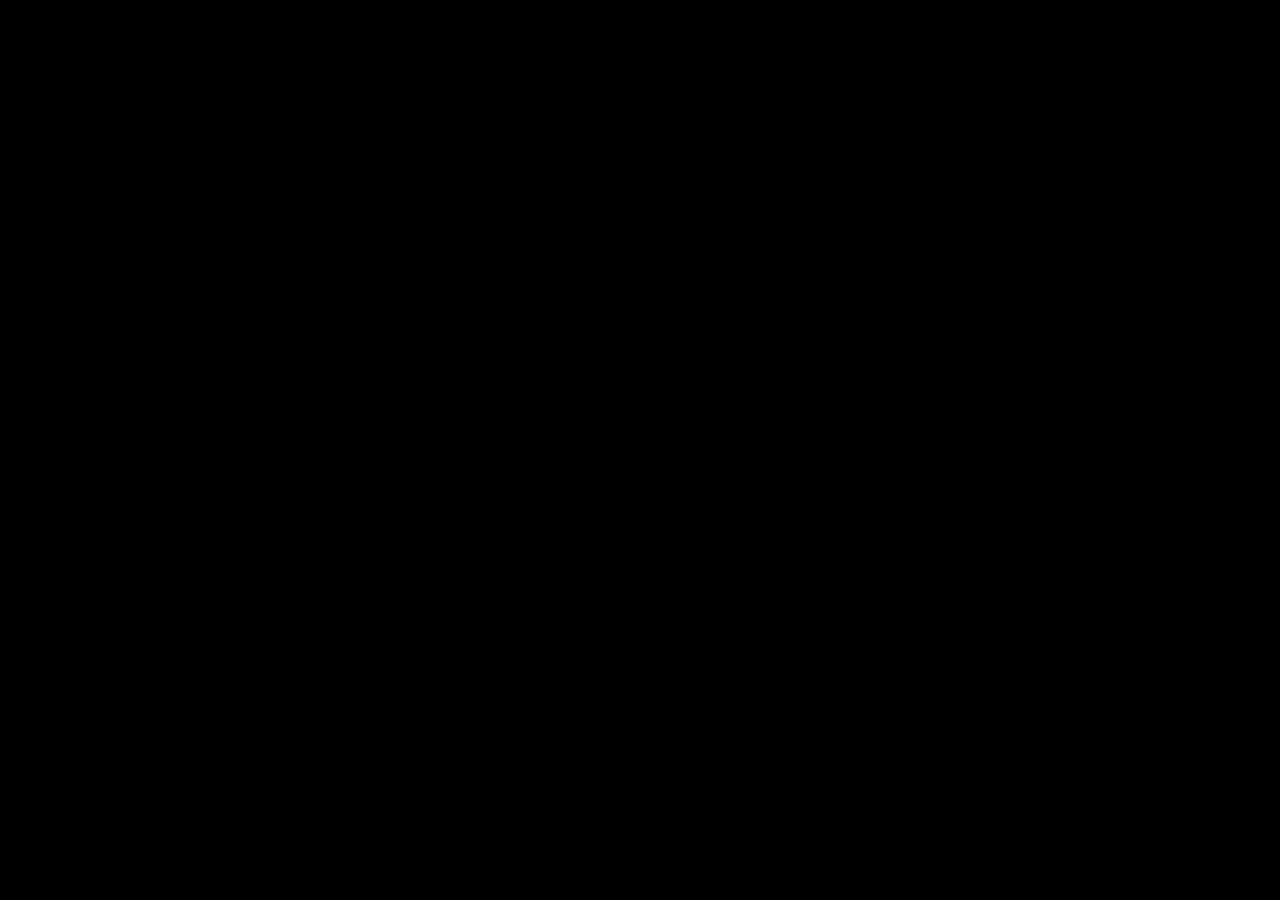
==== text.html @ 6728fc5c "Add files via upload" ====
<!DOCTYPE html>
<html lang="en">
<head>
    <meta charset="UTF-8">
    <meta http-equiv="X-UA-Compatible" content="IE=edge">
    <meta name="viewport" content="width=device-width, initial-scale=1.0">
	<meta http-equiv="refresh" content="14; url='map.html'" />
    <title>Darebuzz</title>
    <style>
.rw-wrapper{
	width: 100%;
	margin: 110px auto 0 auto;
	padding-top: 150px;
	
	
}

.rw-sentence span{
	color: #444;
	white-space: nowrap;
	font-weight: normal;
}


.rw-words span{
	position: absolute;
	opacity: 0;
	overflow: hidden;
	width: 100%;
	color: #6b969d;
}

.rw-words-1 span{
	animation: rotateWordsFirst 18s linear infinite 0s;
}
.rw-words-2 span{
	animation: rotateWordsSecond 18s linear infinite 0s;
}
.rw-words span:nth-child(2) { 
	animation-delay: 3s; 
	color: #6b889d;
}
.rw-words span:nth-child(3) { 
	animation-delay: 6s; 
	color: #6b739d;	
}
.rw-words span:nth-child(4) { 
	animation-delay: 9s; 
	color: #7a6b9d;
}
.rw-words span:nth-child(5) { 
	animation-delay: 12s; 
	color: #8d6b9d;
}
.rw-words span:nth-child(6) {  
	animation-delay: 15s; 
	color: #9b6b9d;
}
.rw-words span:nth-child(7) {  
	animation-delay: 18s; 
	color: #9b6b9d;
}

@keyframes rotateWordsFirst {
    0% { opacity: 1; animation-timing-function: ease-in; height: 0px; }
    8% { opacity: 1; height: 60px; }
    19% { opacity: 1; height: 60px; }
	25% { opacity: 0; height: 60px; }
    100% { opacity: 0; }
}

@keyframes rotateWordsSecond {
    0% { opacity: 1; animation-timing-function: ease-in; width: 0px; }
    10% { opacity: 0.3; width: 0px; }
	20% { opacity: 1; width: 100%; }
    27% { opacity: 0; width: 100%; }
    100% { opacity: 0; }
}

	</style>
	<body style="background-color:black; color:red;">
	<section class="rw-wrapper">
	<h2 class="rw-sentence">
		
		<div class="rw-words rw-words-2">
			<h3><span style="padding-left: 260px;">LET'S LEARN AND PLAY FROM KASHMIR TO KANYAKUMARI</span></h3>
			
     <span style="padding-left: 550px;">TRAVEL ALONG!</span>
			<span style="padding-left: 550px;">EXPLORE MORE!</span>
			
			<span style="padding-left: 550px;">ARE YOU READY?</span>
		</div>
	</h2>
</section>
	</body>
	</html>
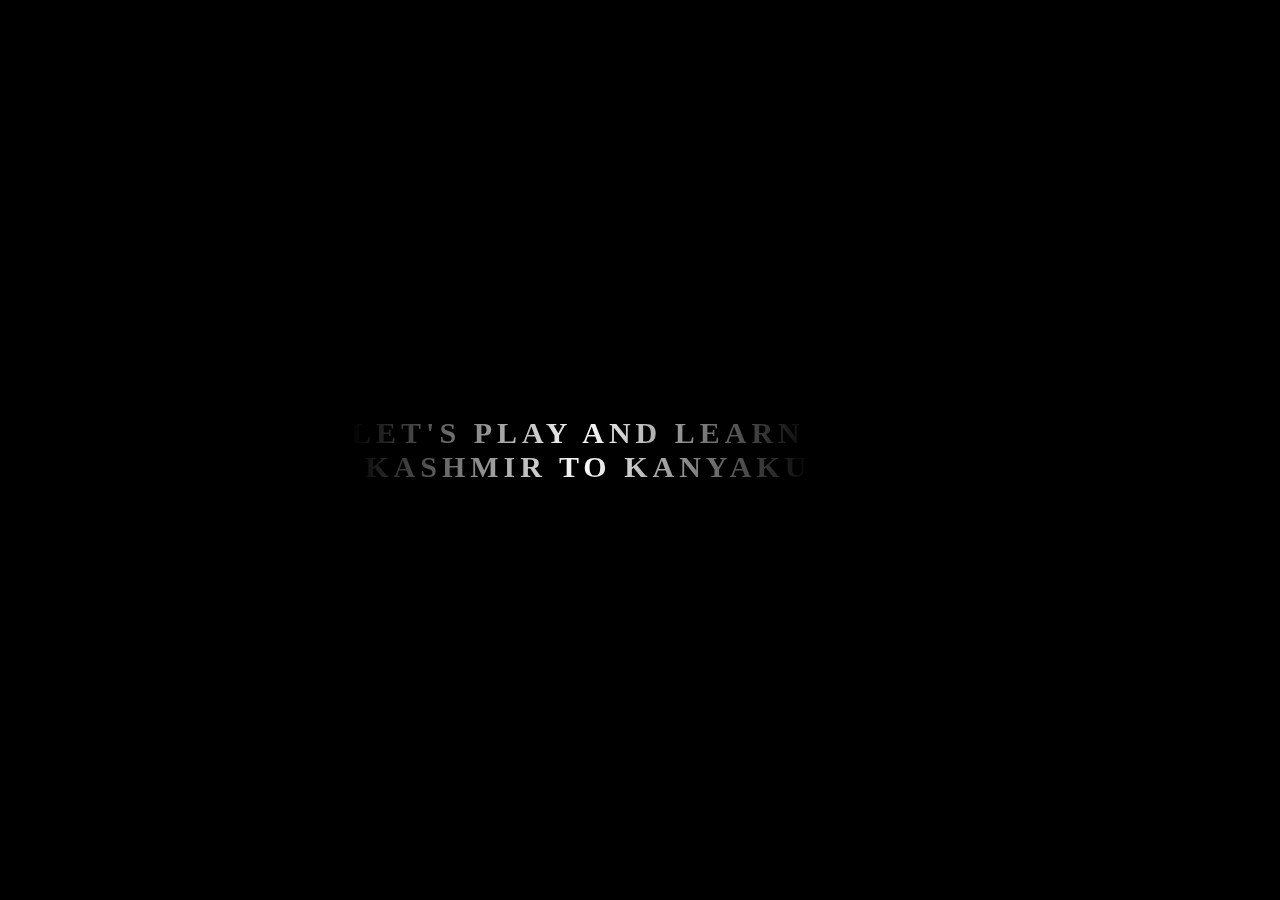
==== commit f186915d: "Add files via upload" ====
--- a/text.html
+++ b/text.html
@@ -4,93 +4,59 @@
     <meta charset="UTF-8">
     <meta http-equiv="X-UA-Compatible" content="IE=edge">
     <meta name="viewport" content="width=device-width, initial-scale=1.0">
-	<meta http-equiv="refresh" content="14; url='map.html'" />
+	<meta http-equiv="refresh" content="7; url='map.html'" />
     <title>Darebuzz</title>
     <style>
-.rw-wrapper{
-	width: 100%;
-	margin: 110px auto 0 auto;
-	padding-top: 150px;
-	
-	
+	* {
+  margin: 0;
+  padding: 0;
+}
+body {
+  display: flex;
+  justify-content: center;
+  align-items: center;
+  min-height: 100vh;
+  background: #000;
+}
+a {
+  text-decoration: none;
+  color: inherit;
+  font-size: 24px;
 }
 
-.rw-sentence span{
-	color: #444;
-	white-space: nowrap;
-	font-weight: normal;
+p {
+  font-weight: 700;
+  text-align: center;
+  font-size: 30px;
+  font-family: Rockwell;
+  text-transform: uppercase;
+  background: linear-gradient(90deg, #000, #fff, #000);
+  letter-spacing: 5px;
+  -webkit-background-clip: text;
+  background-clip: text;
+  -webkit-text-fill-color: transparent;
+  background-repeat: no-repeat;
+  background-size: 80%;
+  animation: shine 7s linear infinite;
+  position: relative;
 }
 
-
-.rw-words span{
-	position: absolute;
-	opacity: 0;
-	overflow: hidden;
-	width: 100%;
-	color: #6b969d;
+@keyframes shine {
+  0% {
+    background-position-x: -500%;
+  }
+  100% {
+    background-position-x: 500%;
+  }
 }
 
-.rw-words-1 span{
-	animation: rotateWordsFirst 18s linear infinite 0s;
-}
-.rw-words-2 span{
-	animation: rotateWordsSecond 18s linear infinite 0s;
-}
-.rw-words span:nth-child(2) { 
-	animation-delay: 3s; 
-	color: #6b889d;
-}
-.rw-words span:nth-child(3) { 
-	animation-delay: 6s; 
-	color: #6b739d;	
-}
-.rw-words span:nth-child(4) { 
-	animation-delay: 9s; 
-	color: #7a6b9d;
-}
-.rw-words span:nth-child(5) { 
-	animation-delay: 12s; 
-	color: #8d6b9d;
-}
-.rw-words span:nth-child(6) {  
-	animation-delay: 15s; 
-	color: #9b6b9d;
-}
-.rw-words span:nth-child(7) {  
-	animation-delay: 18s; 
-	color: #9b6b9d;
-}
-
-@keyframes rotateWordsFirst {
-    0% { opacity: 1; animation-timing-function: ease-in; height: 0px; }
-    8% { opacity: 1; height: 60px; }
-    19% { opacity: 1; height: 60px; }
-	25% { opacity: 0; height: 60px; }
-    100% { opacity: 0; }
-}
-
-@keyframes rotateWordsSecond {
-    0% { opacity: 1; animation-timing-function: ease-in; width: 0px; }
-    10% { opacity: 0.3; width: 0px; }
-	20% { opacity: 1; width: 100%; }
-    27% { opacity: 0; width: 100%; }
-    100% { opacity: 0; }
-}
+/*  Checkout my other pens on  https://codepen.io/grohit/  */
 
 	</style>
-	<body style="background-color:black; color:red;">
-	<section class="rw-wrapper">
-	<h2 class="rw-sentence">
-		
-		<div class="rw-words rw-words-2">
-			<h3><span style="padding-left: 260px;">LET'S LEARN AND PLAY FROM KASHMIR TO KANYAKUMARI</span></h3>
-			
-     <span style="padding-left: 550px;">TRAVEL ALONG!</span>
-			<span style="padding-left: 550px;">EXPLORE MORE!</span>
-			
-			<span style="padding-left: 550px;">ARE YOU READY?</span>
-		</div>
-	</h2>
-</section>
+	</head>
+	<body>
+	<p>LET'S PLAY AND LEARN FROM 
+	<br>KASHMIR TO KANYAKUMARI</p>
+
 	</body>
 	</html>